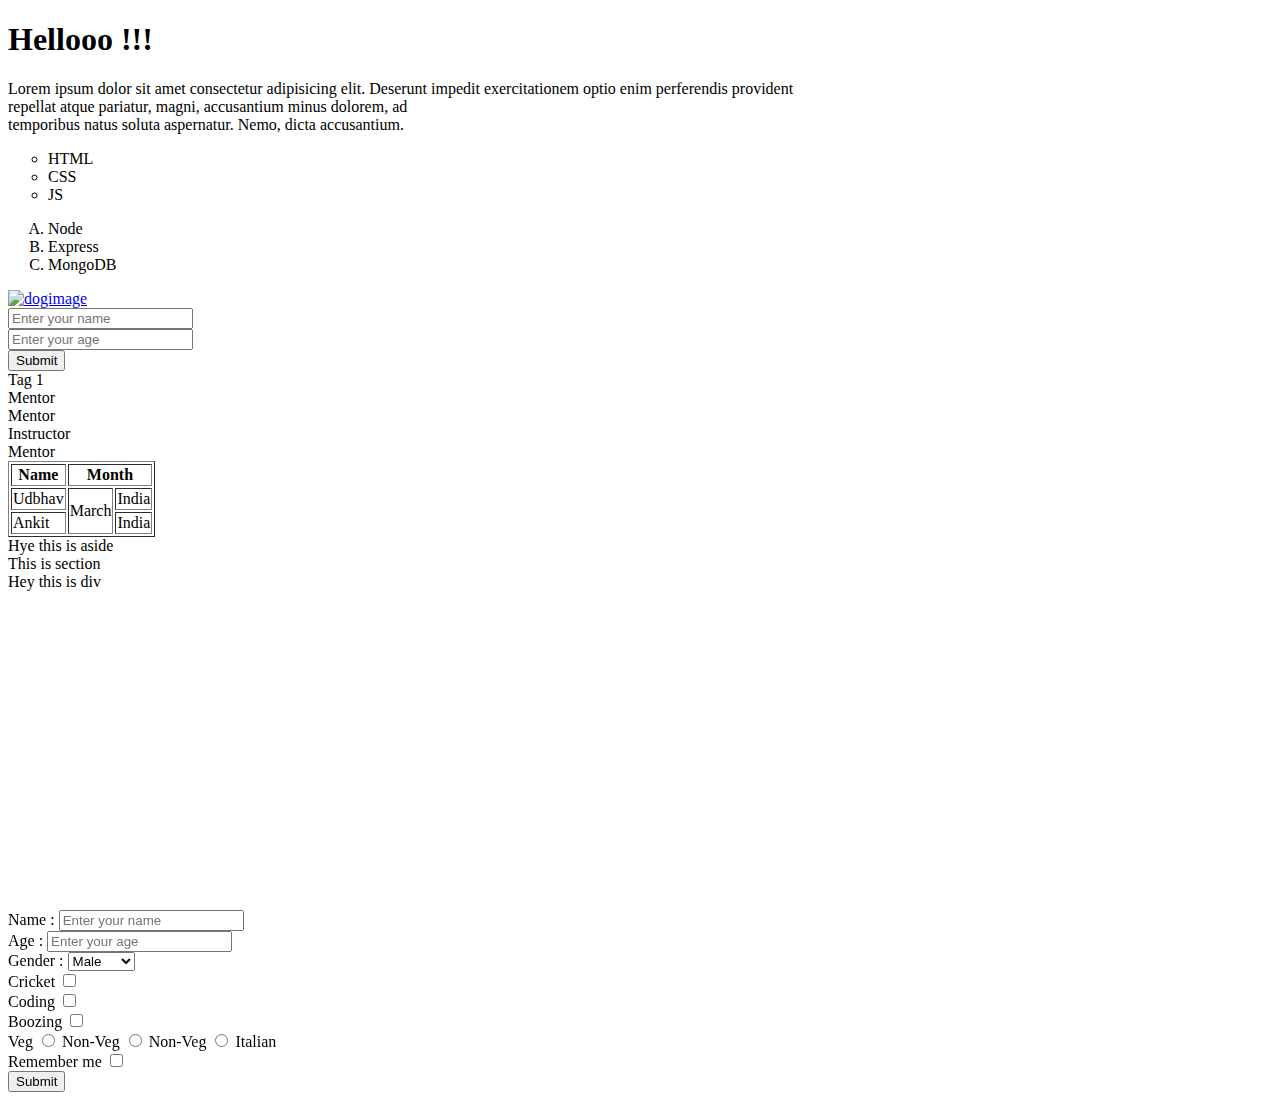
==== index.html @ 99ded352 "first commit" ====
<!DOCTYPE html>
<html lang="en">
<head>
  <meta charset="UTF-8">
  <meta http-equiv="X-UA-Compatible" content="IE=edge">
  <meta name="viewport" content="width=device-width, initial-scale=1.0">
  <title>Document</title>
</head>
<body>
  <h1>Hellooo !!!</h1>
  <p>Lorem ipsum dolor sit amet consectetur adipisicing elit.
    Deserunt impedit exercitationem optio enim perferendis provident
    <br>
    repellat atque pariatur, magni, accusantium minus dolorem, ad 
    <br>
    temporibus natus soluta aspernatur. Nemo, dicta accusantium.</p>

    <ul type="circle">
      <li>HTML</li>
      <li>CSS</li>
      <li>JS</li>
    </ul>


    <ol type="A">
      <li>Node</li>
      <li>Express</li>
      <li>MongoDB</li>
    </ol>

    <a href="https://www.google.com">
      <img src="https://i.guim.co.uk/img/media/fe1e34da640c5c56ed16f76ce6f994fa9343d09d/0_174_3408_2046/master/3408.jpg?width=1200&height=900&quality=85&auto=format&fit=crop&s=0d3f33fb6aa6e0154b7713a00454c83d" alt="dogimage" height="200"/>
    </a>

    <form>
      <div>
        <input id="first-name" type="tel" placeholder="Enter your name">
      </div>
      
      <div>
        <input id="age" type="number" placeholder="Enter your age">
      </div>
      <header>

      </header>
      
      <button>Submit</button>
      <div>Tag 1</div>
      <div>Mentor</div>
      <div>Mentor</div>
      <div>Instructor</div>
      <div>Mentor</div>
    </form>



    <table border="1">
      <thead>
        <tr>
          <th>Name</th>
          <th colspan="2">Month</th>
        </tr>
      </thead>
      <tbody>
        <tr>
          <td>Udbhav</td>
          <td rowspan="2">March</td>
          <td>India</td>
        </tr>
        <tr>
          <td>Ankit</td>
          <td>India</td>
        </tr>
      </tbody>
      
    </table>
    <aside>Hye this is aside</aside>
    <section>This is section</section>
    <div>Hey this is div</div>

    <iframe width="560" height="315" src="https://react-bootstrap.github.io/" title="YouTube video player" frameborder="0" allow="accelerometer; autoplay; clipboard-write; encrypted-media; gyroscope; picture-in-picture" allowfullscreen></iframe>


    <video>
      <source src="">
    </video>

    <audio>
      <source>
    </audio>

    <form>
      <div>
        <label for="first-name">Name : </label>
        <input id="first-name" type="text" placeholder="Enter your name">
      </div>
      
      <div>
        <label for="age">Age : </label>
        <input id="age" type="number" placeholder="Enter your age">
      </div>

      <div>
        <label for="gender">Gender : </label>
        <select id="gender">
          <option value="male">Male</option>
          <option value=female>Female</option>
          <option value="other">Others</option>
        </select>
      </div>

      <div>
        <label for="cricket">Cricket</label>
        <input id="cricket" type="checkbox" name="hobbies">
      </div>
      <div>
        <label for="coding">Coding</label>
        <input id="coding" type="checkbox" name="hobbies">
      </div>
      <div>
        <label for="boozing">Boozing</label>
        <input id="boozing" type="checkbox" name="hobbies">
      </div>
      
      <div>
        <label for="veg">Veg</label>
        <input id="veg" type="radio" name="dinner">
        <label for="nonveg">Non-Veg</label>
        <input id="nonveg" type="radio" name="dinner">
        <label for="nonveg">Non-Veg</label>
        <input id="nonveg" type="radio" name="dinner">
        <label for="nonveg">Italian</label>
      </div>

      <div>
      <label for="sign">Remember me</label>
        <input id="sign" type="checkbox" name="signing">
      </div>

      <header>

      </header>
      
      <button>Submit</button>
    </form>

<!-- <script src="./script.js"></script> -->
</body>
</html>
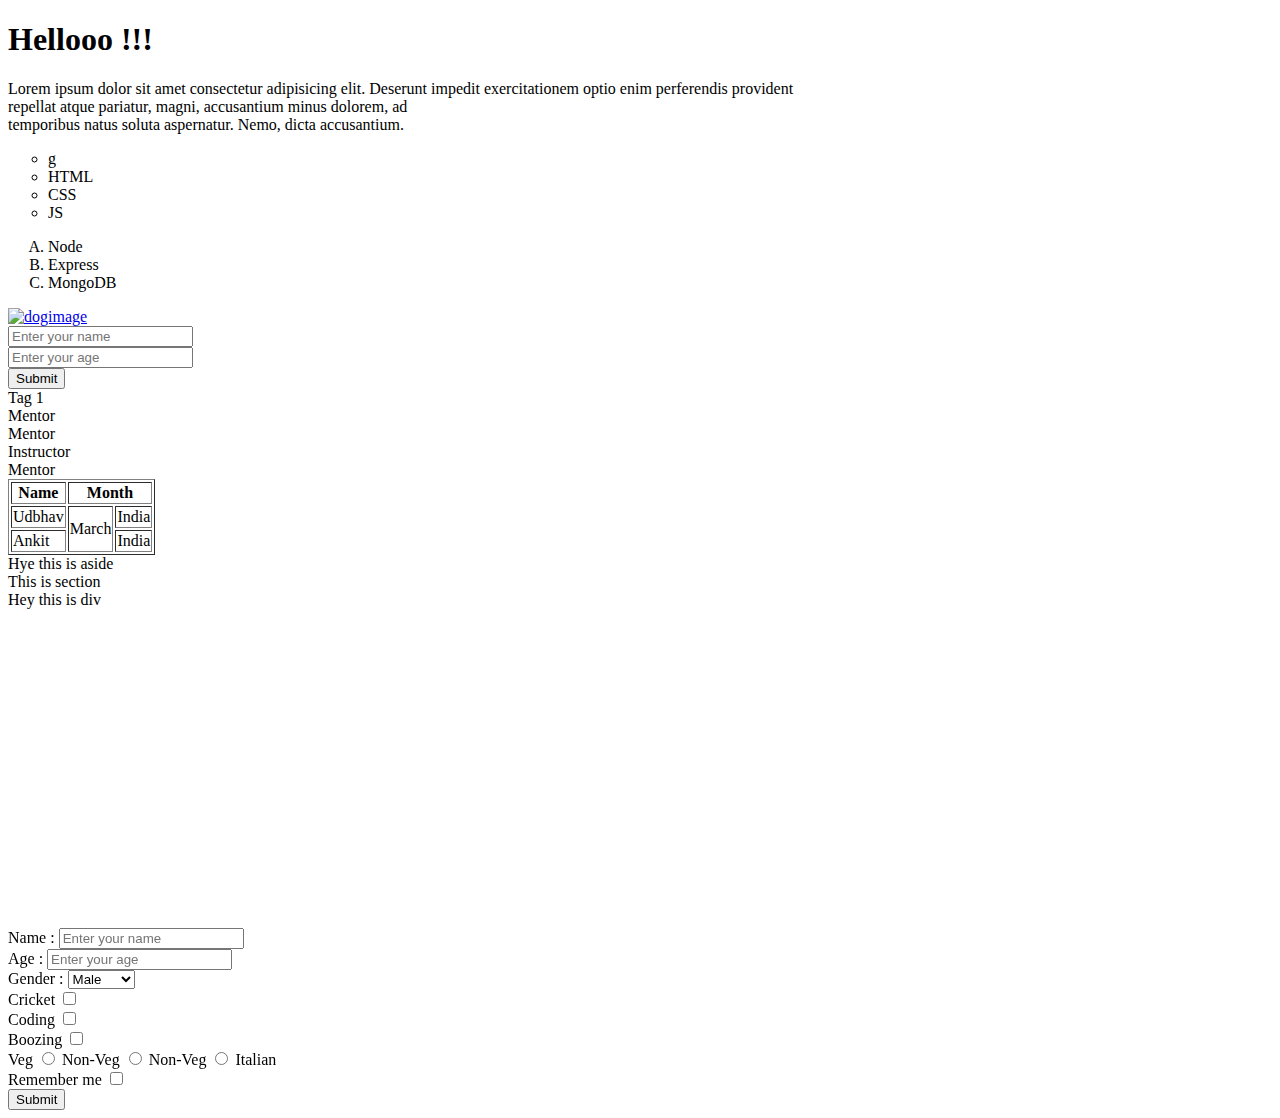
==== commit 0d5572ba: "Merge pull request #1 from anuragrzh/master" ====
--- a/index.html
+++ b/index.html
@@ -16,6 +16,7 @@
     temporibus natus soluta aspernatur. Nemo, dicta accusantium.</p>
 
     <ul type="circle">
+      <li>g</li>
       <li>HTML</li>
       <li>CSS</li>
       <li>JS</li>
@@ -146,4 +147,4 @@
 
 <!-- <script src="./script.js"></script> -->
 </body>
-</html>+</html>
